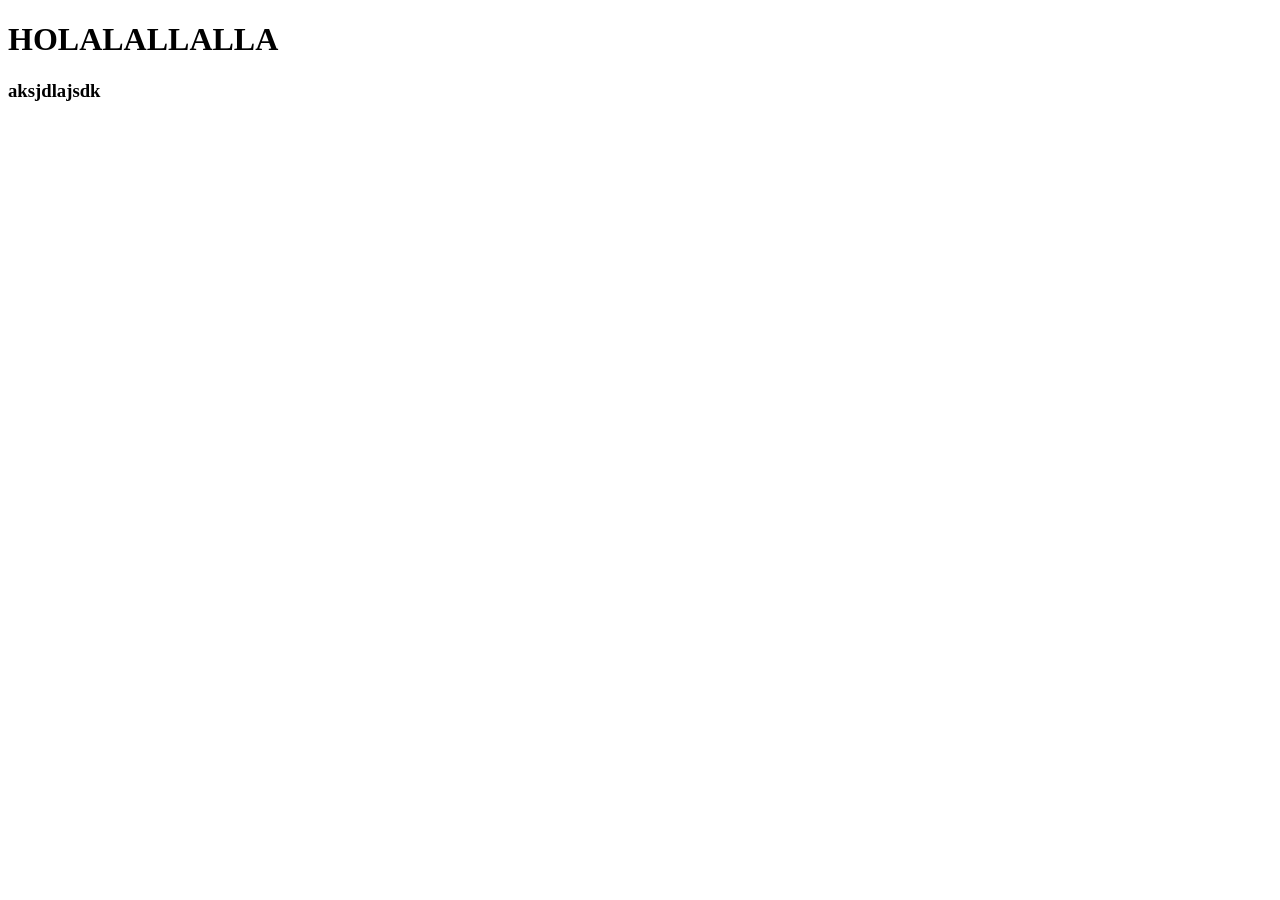
==== jijo/index.html @ 61b1a401 "eeeeere" ====
<!DOCTYPE html>
<html lang="en">
<head>
    <meta charset="UTF-8">
    <meta name="viewport" content="width=device-width, initial-scale=1.0">
    <title>Document</title>
</head>
<body>
    <h1>HOLALALLALLA</h1>
    <h3 id="jijo"></h3>

</body>
<script src="./script.js">

</script>
</html>
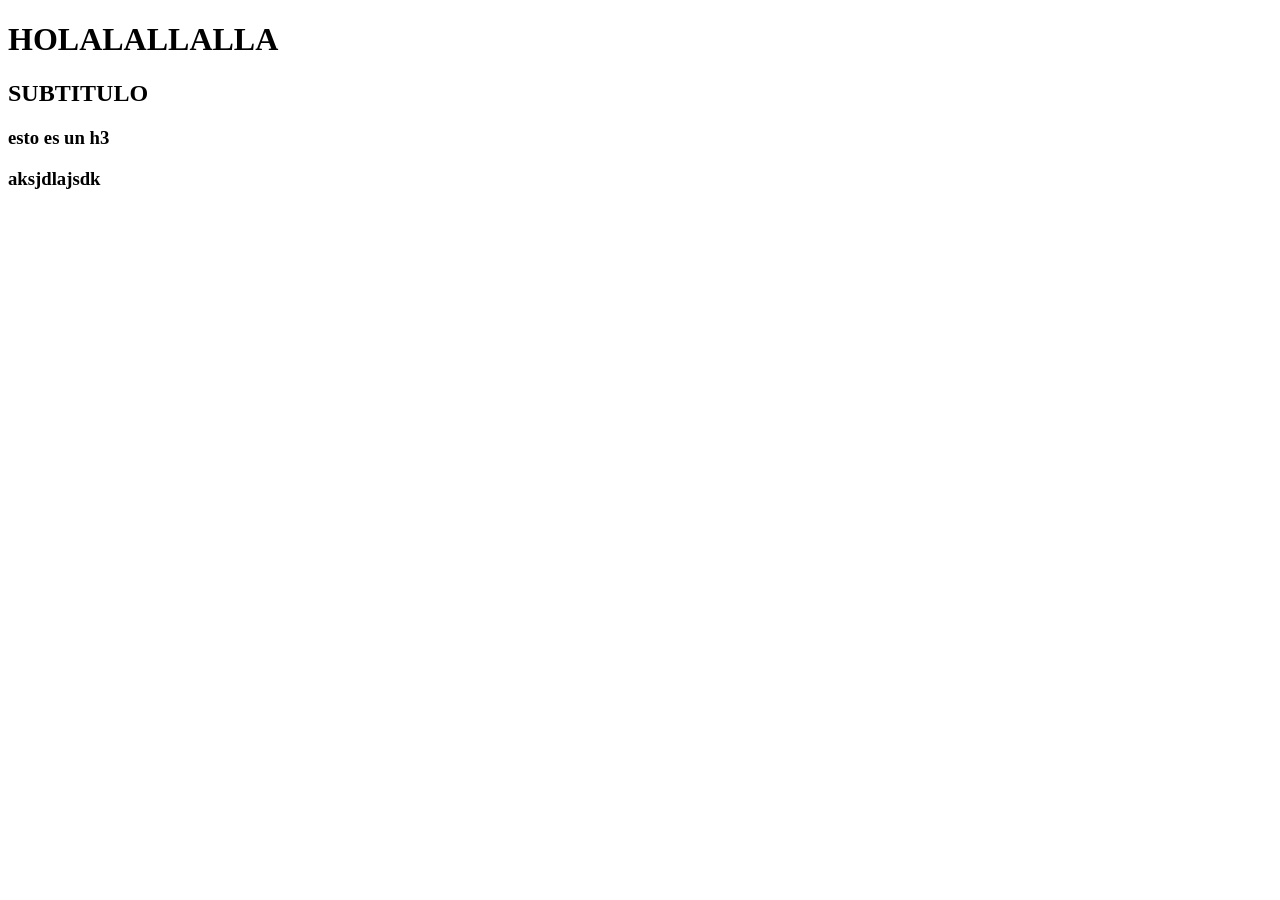
==== commit 342838f7: "lulusus" ====
--- a/jijo/index.html
+++ b/jijo/index.html
@@ -7,6 +7,8 @@
 </head>
 <body>
     <h1>HOLALALLALLA</h1>
+    <h2>SUBTITULO</h2>
+    <h3>esto es un h3</h3>
     <h3 id="jijo"></h3>
 
 </body>
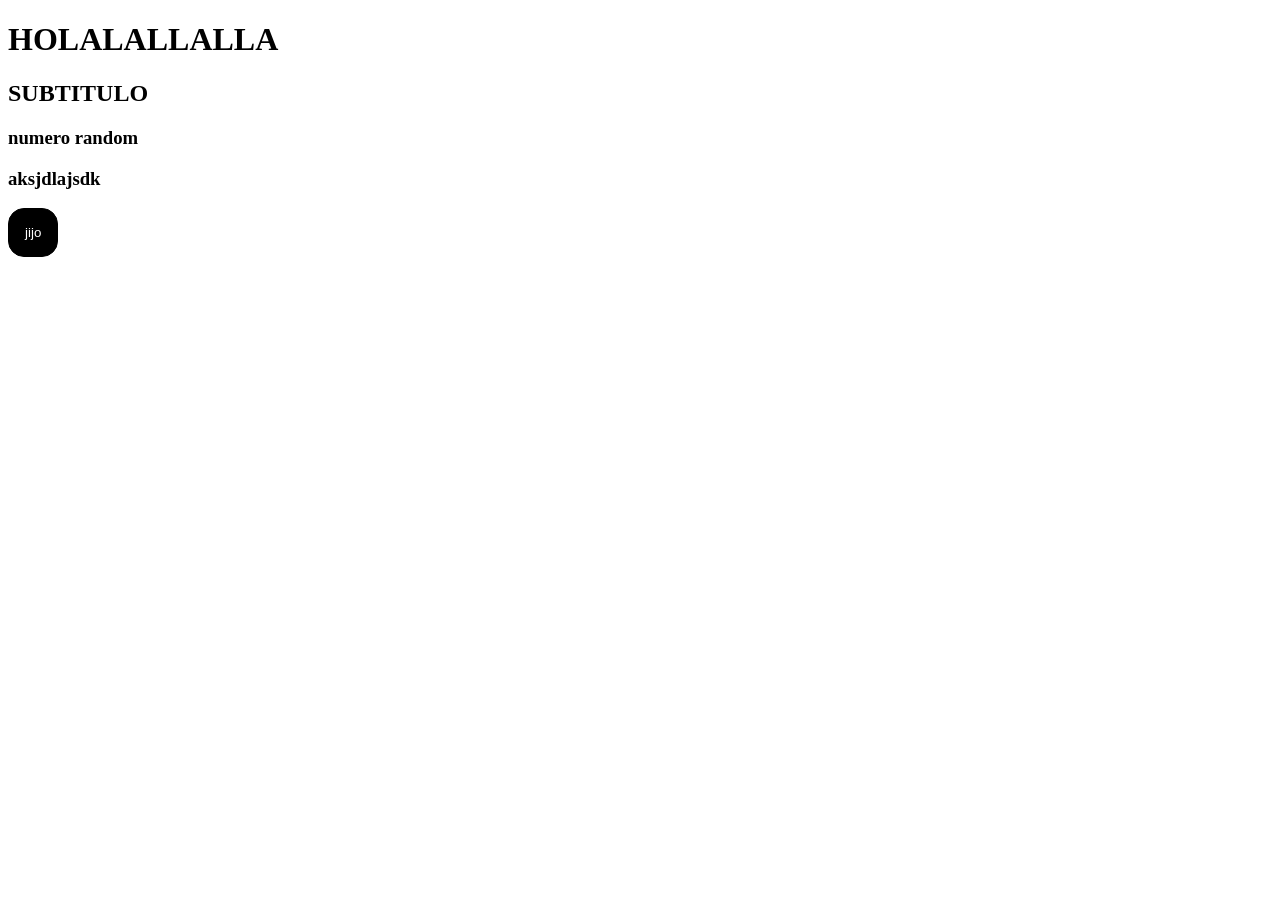
==== commit d82caeb4: "ioioiopp" ====
--- a/jijo/index.html
+++ b/jijo/index.html
@@ -4,12 +4,15 @@
     <meta charset="UTF-8">
     <meta name="viewport" content="width=device-width, initial-scale=1.0">
     <title>Document</title>
+    <link rel="stylesheet" href="./style/style.css">
 </head>
 <body>
     <h1>HOLALALLALLA</h1>
     <h2>SUBTITULO</h2>
-    <h3>esto es un h3</h3>
+    <h3>numero random</h3>
     <h3 id="jijo"></h3>
+
+    <button id="button">jijo</button>
 
 </body>
 <script src="./script.js">
--- a/jijo/style/style.css
+++ b/jijo/style/style.css
@@ -0,0 +1,10 @@
+button{
+
+    background-color: black;
+    color: white;
+    padding: 1rem;
+    border-radius: 1rem;
+    border: 1px solid black;
+    cursor:grab;
+
+}
